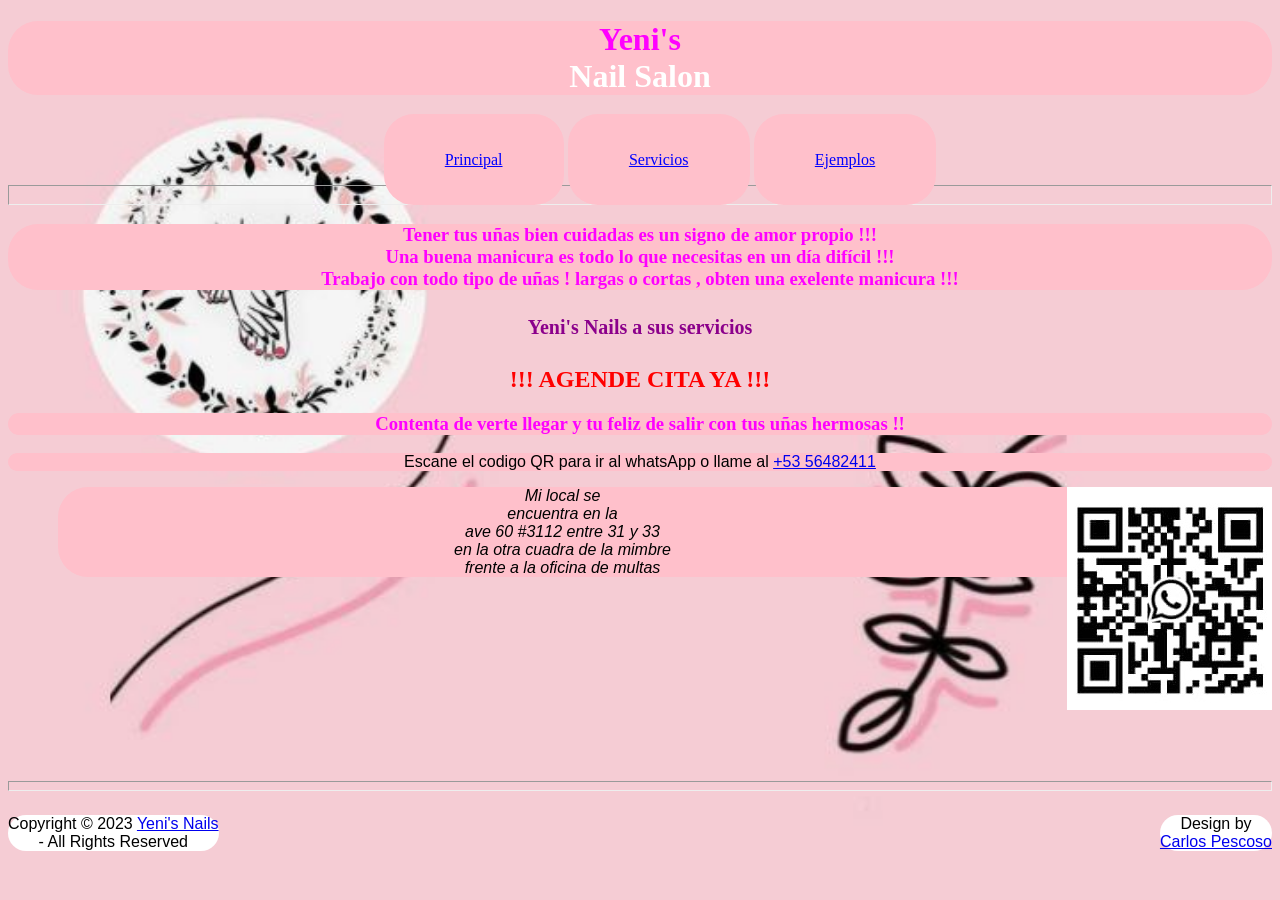
==== index.html @ 8d93b32d "Primer commit" ====
<!DOCTYPE html>
<html lang="en">
<head>
    <meta charset="UTF-8">
    <meta name="viewport" content="width=device-width, initial-scale=1.0">
    <title>Yeni's Nails</title>
    <link rel="stylesheet" href="estilos.css">
</head>
<body >
   

    <header>
    <h1> <span style="color: fuchsia;"> Yeni's</span><br>
        <span style="color:white;"> Nail Salon</span>

    </h1>
    <br>
    </header>
    <div id="navegador">
        <ul>
        <li> 
            <a href="index.html">Principal</a>
        </li>
        <li>
            <a href="precios.html">Servicios</a>
        </li>
        <li>
            <a href="Ejmplos.html">Ejemplos</a>
        </li>
        </ul>
    </div>
    <hr size="20px">

    <h3 >
        Tener tus uñas bien cuidadas es un signo de amor propio !!! <br>
        Una buena manicura es todo lo que necesitas en un día difícil !!! <br>
        Trabajo con todo tipo de uñas ! largas o cortas , obten una exelente manicura !!! <br>
      
    </h3>
    <h4>
        Yeni's Nails a sus servicios <br>
    </h4>
    <h2> !!! AGENDE CITA YA  !!! </h2>
    <h3>

        Contenta de verte llegar y tu feliz de salir con tus uñas hermosas !! <br>
    </h3>
    <p>
        Escane el codigo QR para ir al whatsApp o llame al <a href="https.//wa.me/qr/ILHXOPETL7E4G1">+53 56482411</a>
    </p>
   
       <div class=" parrafo"><p> <img src="whatsApp.jpg" alt="imagen de uñas" class="derecha">
            Mi local se <br> encuentra en la <br> ave 60 #3112 entre 31 y 33 <br> en la otra cuadra de la mimbre <br>frente a la oficina de multas
            
        </p>
        </div>
   <br>
   <br>
   <br>
   <br>
   <br>
   <br>
   <br>
   <br>
   <br>
   <br>
   <hr size="10">
    <div id="derechodeautor">
        <p class="right">Copyright &copy; 2023 <a href="#">Yeni's Nails</a> <br> - All Rights Reserved</p>
        <p class="left">Design by <br> <a href="https://wa.me/qr/SLFEWLKHJT2UB1">Carlos Pescoso</a></p>
    
    </div>
</body>
</html>
---- estilos.css ----
body{
    
    background-image:url(photo\ 2.jpg);
    background-repeat: no-repeat;
    background-size:cover;
}
h1{
    border-radius: 30px;
    text-align: center;
    background-color:pink;
}


    

#navegador ul{

    text-align: center;
}
#navegador li{



    display: inline;
    text-align: center;
}
#navegador li a {
    padding: 5%;
    padding-top: 3%;
    padding-bottom: 3%;
    
    background-color:pink;
    color: blue;
    border-radius: 30px;
}
#navegador li a:hover{
    color: beige;
    background-color:fuchsia;
}
h3{
    border-radius: 30px;
    text-align: center;
    background-color: pink;
    color: fuchsia;
}
h2{
    text-align: center;
    color: red;
}
p{
    border-radius: 30px;

    font-family:Arial, Helvetica, sans-serif;
    text-align: center;
    background-color: pink;
    color: black;
}
h4{  
    border-radius: 30px;
   text-align: center;
   color:darkmagenta;
    font-size: 20px;
}

a:hover{
    color: black;
}
#direccion{
   text-align: center;
}
.parrafo{
    margin-left: 50px;
    font-style: oblique;
    color: black

}
img.derecha{
    float: right;

}
#derechodeautor{
    
    border-top-left-radius:30px ;
    border-top-right-radius: 30px;
    background-color: white;
}

#derechodeautor p.right{
    margin-right: 0%;
    float: left;
    background-color: white;
   

}
#derechodeautor p.left{
    margin-left: 0%;

    background-color: white;
    float: right;
}
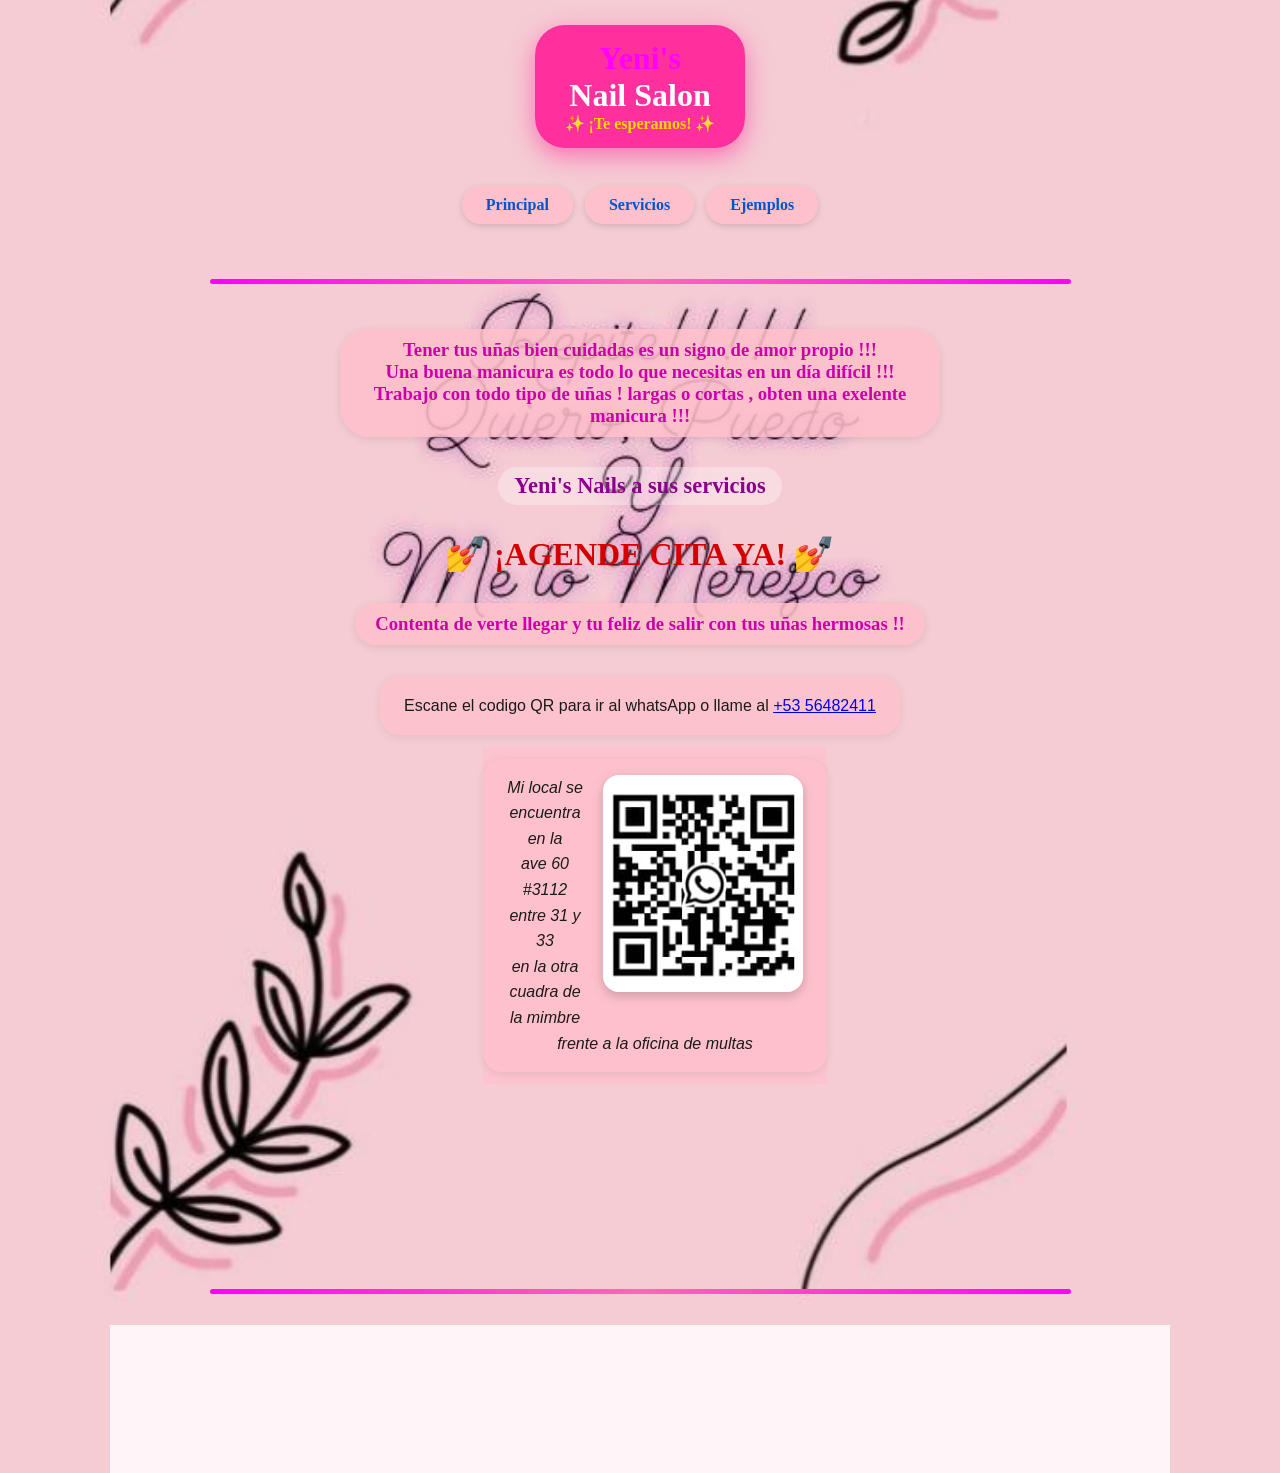
==== commit e21b8823: "Mejora en feature: fuente Georgia, padding 25px, h1 deep pink, hr degradado, emojis en HTML" ====
--- a/index.html
+++ b/index.html
@@ -10,10 +10,11 @@
    
 
     <header>
-    <h1> <span style="color: fuchsia;"> Yeni's</span><br>
-        <span style="color:white;"> Nail Salon</span>
-
-    </h1>
+    <h1> 
+  <span style="color: fuchsia;"> Yeni's</span><br>
+  <span style="color:white;"> Nail Salon</span>
+  <span style="display:block; font-size:0.5em; color: gold;">✨ ¡Te esperamos! ✨</span>
+</h1>
     <br>
     </header>
     <div id="navegador">
@@ -40,7 +41,7 @@
     <h4>
         Yeni's Nails a sus servicios <br>
     </h4>
-    <h2> !!! AGENDE CITA YA  !!! </h2>
+    <h2> 💅 ¡AGENDE CITA YA! 💅 </h2>
     <h3>
 
         Contenta de verte llegar y tu feliz de salir con tus uñas hermosas !! <br>
--- a/estilos.css
+++ b/estilos.css
@@ -1,101 +1,235 @@
-
-body{
+* {
+  box-sizing: border-box;
+  margin: 0;
+  padding: 0;
+}
+
+body {
+  font-family: 'Georgia', serif;     
+  background-image: url("photo 2.jpg");
+  background-repeat: no-repeat;
+  background-size: cover;
+  background-attachment: fixed; /* Fondo fijo */
+  background-position: center;
+  min-height: 100vh;
+  display: flex;
+  flex-direction: column;
+  align-items: center;
+  padding: 25px;
+}
+
     
-    background-image:url(photo\ 2.jpg);
-    background-repeat: no-repeat;
-    background-size:cover;
-}
-h1{
-    border-radius: 30px;
+
+#navegador {
+  width: 100%;
+  max-width: 900px;
+  margin: 0 auto 30px auto;
+}
+
+#navegador ul {
+  display: flex;
+  flex-wrap: wrap;
+  justify-content: center;
+  gap: 12px;
+  list-style: none;
+  padding: 0;
+}
+
+#navegador li {
+  display: inline-block;
+}
+
+#navegador li a {
+  display: inline-block;
+  padding: 10px 24px;
+  background-color: rgba(255, 192, 203, 0.9);
+  color: #0055cc;
+  border-radius: 50px;
+  text-decoration: none;
+  font-weight: 600;
+  box-shadow: 0 2px 6px rgba(0,0,0,0.15);
+  transition: all 0.3s ease;
+}
+
+#navegador li a:hover {
+  color: #fff5e6;
+  background-color: #ff00aa;
+  transform: translateY(-3px);
+  box-shadow: 0 6px 14px rgba(255, 0, 170, 0.4);
+}
+a {
+  transition: color 0.3s ease;
+}
+a:hover {
+  color: #000;
+}
+
+#direccion {
+  text-align: center;
+  font-size: 1.1rem;
+  padding: 10px;
+  background: rgba(255,255,255,0.2);
+  border-radius: 40px;
+  margin: 20px auto;
+  max-width: 400px;
+}
+
+img.derecha {
+  float: right;
+  margin: 0 0 15px 20px;
+  border-radius: 16px;
+  box-shadow: 0 4px 12px rgba(0,0,0,0.2);
+  max-width: 200px;
+  height: auto;
+}
+
+#derechodeautor {
+  border-top-left-radius: 30px;
+  border-top-right-radius: 30px;
+  background-color: rgba(255, 255, 255, 0.8);
+  backdrop-filter: blur(4px);
+  padding: 16px 24px;
+  width: 100%;
+  max-width: 1000px;
+  margin-top: 40px;
+  display: flex;
+  flex-wrap: wrap;
+  justify-content: space-between;
+  align-items: center;
+  box-shadow: 0 -4px 20px rgba(0,0,0,0.1);
+}
+
+#derechodeautor p {
+  background: transparent !important;
+  box-shadow: none !important;
+  padding: 4px 10px !important;
+  margin: 0 !important;
+  border-radius: 0 !important;
+  backdrop-filter: none !important;
+  font-size: 0.95rem;
+  flex: 1 1 auto;
+}
+
+#derechodeautor p.right {
+  text-align: right;
+}
+
+#derechodeautor p.left {
+  text-align: left;
+}
+
+h1 {
+  border-radius: 30px;
+  text-align: center;
+  background-color: rgba(255, 20, 147, 0.85);
+  padding: 15px 30px;
+  box-shadow: 0 8px 25px rgba(255, 20, 147, 0.5);
+  backdrop-filter: blur(2px);
+  max-width: 800px;
+  width: 100%;
+  margin: 0 auto 20px auto;
+}
+
+h2 {
+  text-align: center;
+  color: #d40000;
+  font-size: 2rem;
+  margin: 20px 0 10px 0;
+}
+
+h3 {
+  border-radius: 30px;
+  text-align: center;
+  background-color: rgba(255, 192, 203, 0.85);
+  color: #cc00aa;
+  padding: 10px 20px;
+  max-width: 600px;
+  margin: 20px auto;
+  box-shadow: 0 2px 8px rgba(0,0,0,0.1);
+}
+
+h4 {
+  border-radius: 30px;
+  text-align: center;
+  color: #8b008b;
+  font-size: 1.4rem;
+  padding: 6px 16px;
+  background-color: rgba(255, 255, 255, 0.3);
+  display: inline-block;
+  margin: 10px auto;
+}
+
+p {
+  border-radius: 20px;
+  font-family: 'Segoe UI', Tahoma, Geneva, Verdana, sans-serif;
+  text-align: center;
+  background-color: rgba(255, 192, 203, 0.75);
+  color: #1a1a1a;
+  padding: 16px 24px;
+  max-width: 800px;
+  margin: 12px auto;
+  line-height: 1.6;
+  box-shadow: 0 2px 10px rgba(0,0,0,0.08);
+  backdrop-filter: blur(2px);
+}
+
+.parrafo {
+  margin-left: 30px;
+  font-style: oblique;
+  color: #111;
+  background-color: rgba(255, 192, 203, 0.6);
+  max-width: 700px;
+  text-align: left;
+}
+
+hr {
+  border: none;
+  height: 5px;
+  background: linear-gradient(to right, fuchsia, hotpink, fuchsia);
+  width: 70%;
+  margin: 25px auto;
+  border-radius: 20px;
+}
+
+@media (max-width: 600px) {
+  body {
+    padding: 10px;
+  }
+
+  h1 {
+    font-size: 1.6rem;
+    padding: 10px 16px;
+  }
+
+  #navegador ul {
+    gap: 8px;
+  }
+
+  #navegador li a {
+    padding: 8px 16px;
+    font-size: 0.95rem;
+  }
+
+  img.derecha {
+    float: none;
+    display: block;
+    margin: 10px auto;
+    max-width: 100%;
+  }
+
+  .parrafo {
+    margin-left: 0;
     text-align: center;
-    background-color:pink;
-}
-
-
-    
-
-#navegador ul{
-
+  }
+
+  #derechodeautor {
+    flex-direction: column;
     text-align: center;
-}
-#navegador li{
-
-
-
-    display: inline;
+    gap: 6px;
+  }
+
+  #derechodeautor p.right,
+  #derechodeautor p.left {
     text-align: center;
-}
-#navegador li a {
-    padding: 5%;
-    padding-top: 3%;
-    padding-bottom: 3%;
-    
-    background-color:pink;
-    color: blue;
-    border-radius: 30px;
-}
-#navegador li a:hover{
-    color: beige;
-    background-color:fuchsia;
-}
-h3{
-    border-radius: 30px;
-    text-align: center;
-    background-color: pink;
-    color: fuchsia;
-}
-h2{
-    text-align: center;
-    color: red;
-}
-p{
-    border-radius: 30px;
-
-    font-family:Arial, Helvetica, sans-serif;
-    text-align: center;
-    background-color: pink;
-    color: black;
-}
-h4{  
-    border-radius: 30px;
-   text-align: center;
-   color:darkmagenta;
-    font-size: 20px;
-}
-
-a:hover{
-    color: black;
-}
-#direccion{
-   text-align: center;
-}
-.parrafo{
-    margin-left: 50px;
-    font-style: oblique;
-    color: black
-
-}
-img.derecha{
-    float: right;
-
-}
-#derechodeautor{
-    
-    border-top-left-radius:30px ;
-    border-top-right-radius: 30px;
-    background-color: white;
-}
-
-#derechodeautor p.right{
-    margin-right: 0%;
-    float: left;
-    background-color: white;
-   
-
-}
-#derechodeautor p.left{
-    margin-left: 0%;
-
-    background-color: white;
-    float: right;
+  }
 }
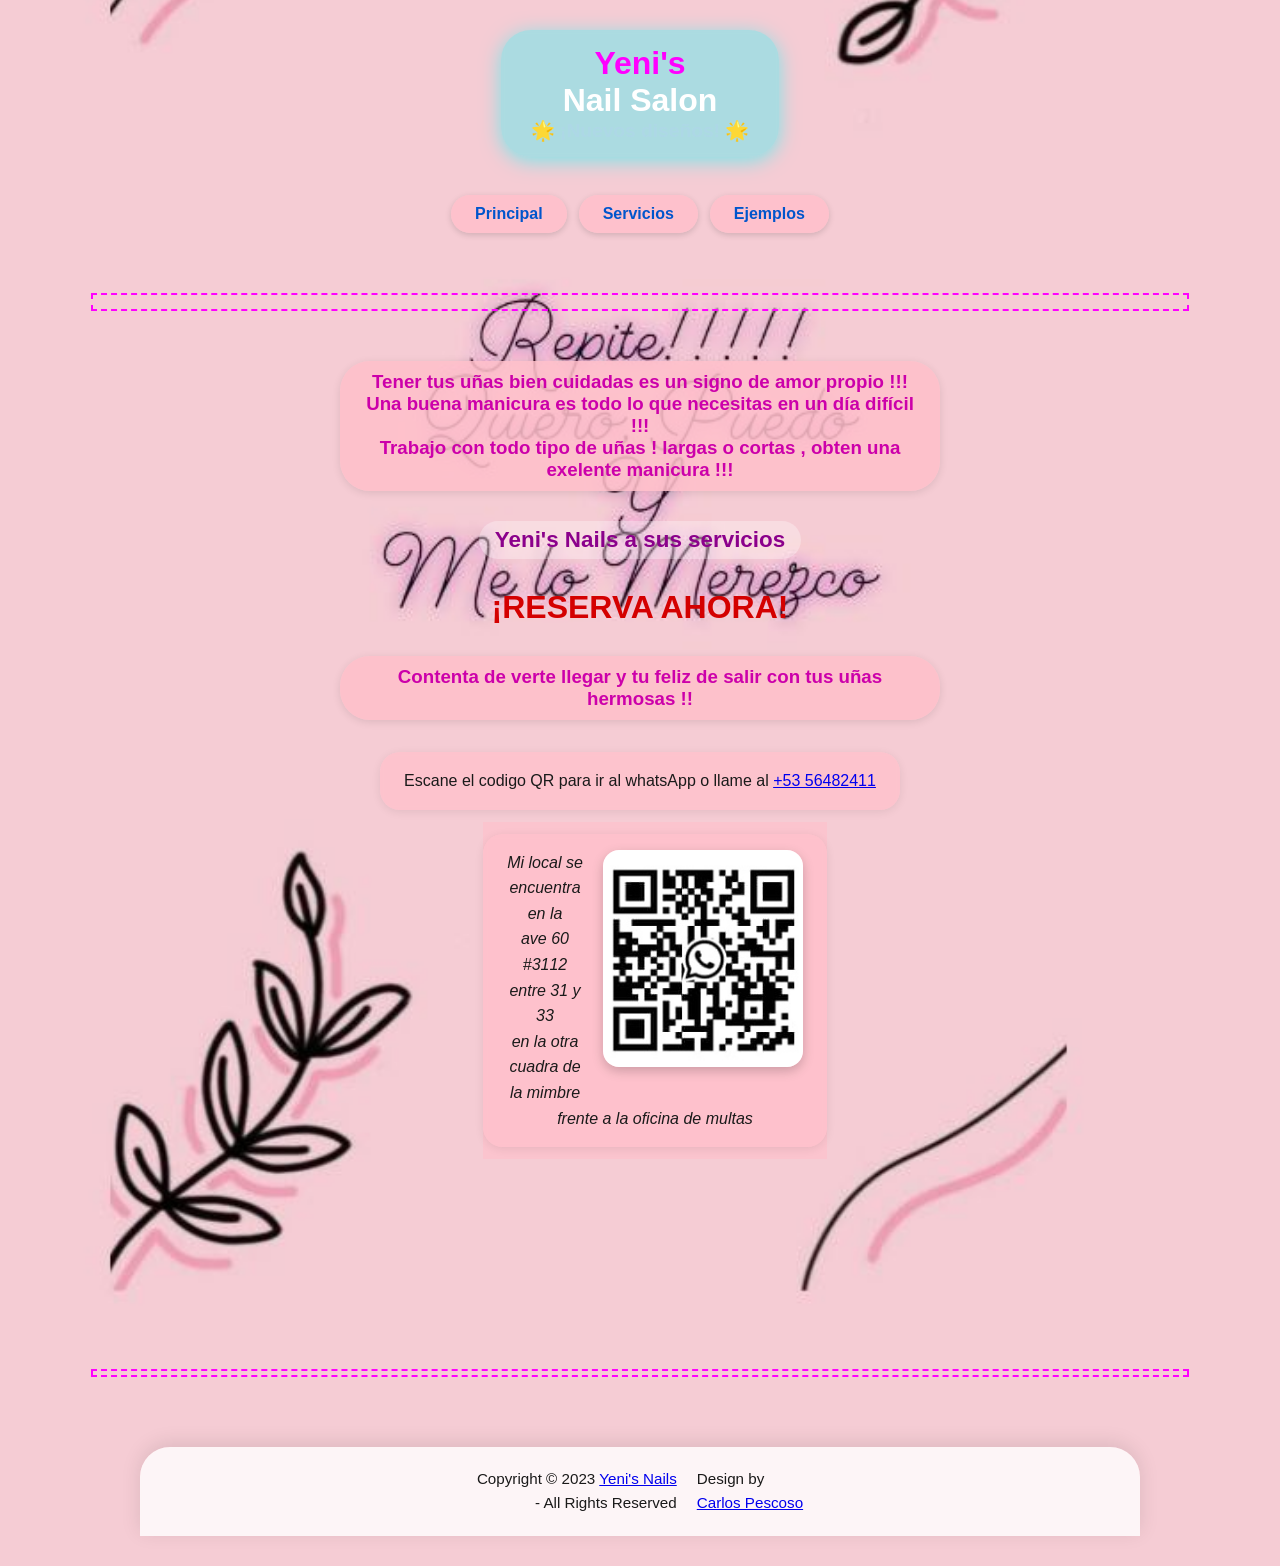
==== commit c046775b: "Cambios en main: fuente Arial, padding 30px, h1 cyan, hr punteado, título y h2 con ofertas" ====
--- a/index.html
+++ b/index.html
@@ -13,7 +13,7 @@
     <h1> 
   <span style="color: fuchsia;"> Yeni's</span><br>
   <span style="color:white;"> Nail Salon</span>
-  <span style="display:block; font-size:0.5em; color: gold;">✨ ¡Te esperamos! ✨</span>
+  <span style="display:block; font-size:0.6em; color: lightblue;">🌟 ¡Nuevos diseños! 🌟</span>
 </h1>
     <br>
     </header>
@@ -41,7 +41,7 @@
     <h4>
         Yeni's Nails a sus servicios <br>
     </h4>
-    <h2> 💅 ¡AGENDE CITA YA! 💅 </h2>
+    <h2> ¡RESERVA AHORA! </h2>
     <h3>
 
         Contenta de verte llegar y tu feliz de salir con tus uñas hermosas !! <br>
--- a/estilos.css
+++ b/estilos.css
@@ -5,17 +5,17 @@
 }
 
 body {
-  font-family: 'Georgia', serif;     
+  font-family: 'Arial', sans-serif;        /* cambio */
   background-image: url("photo 2.jpg");
   background-repeat: no-repeat;
   background-size: cover;
-  background-attachment: fixed; /* Fondo fijo */
+  background-attachment: fixed;
   background-position: center;
   min-height: 100vh;
   display: flex;
   flex-direction: column;
   align-items: center;
-  padding: 25px;
+  padding: 30px;                           /* cambio */
 }
 
     
@@ -121,9 +121,9 @@
 h1 {
   border-radius: 30px;
   text-align: center;
-  background-color: rgba(255, 20, 147, 0.85);
+  background-color: rgba(0, 255, 255, 0.3);   /* cyan */
   padding: 15px 30px;
-  box-shadow: 0 8px 25px rgba(255, 20, 147, 0.5);
+  box-shadow: 0 4px 20px rgba(0, 255, 255, 0.5);
   backdrop-filter: blur(2px);
   max-width: 800px;
   width: 100%;
@@ -183,12 +183,9 @@
 }
 
 hr {
-  border: none;
-  height: 5px;
-  background: linear-gradient(to right, fuchsia, hotpink, fuchsia);
-  width: 70%;
-  margin: 25px auto;
-  border-radius: 20px;
+  border: 2px dashed fuchsia;
+  width: 90%;
+  margin: 30px auto;
 }
 
 @media (max-width: 600px) {
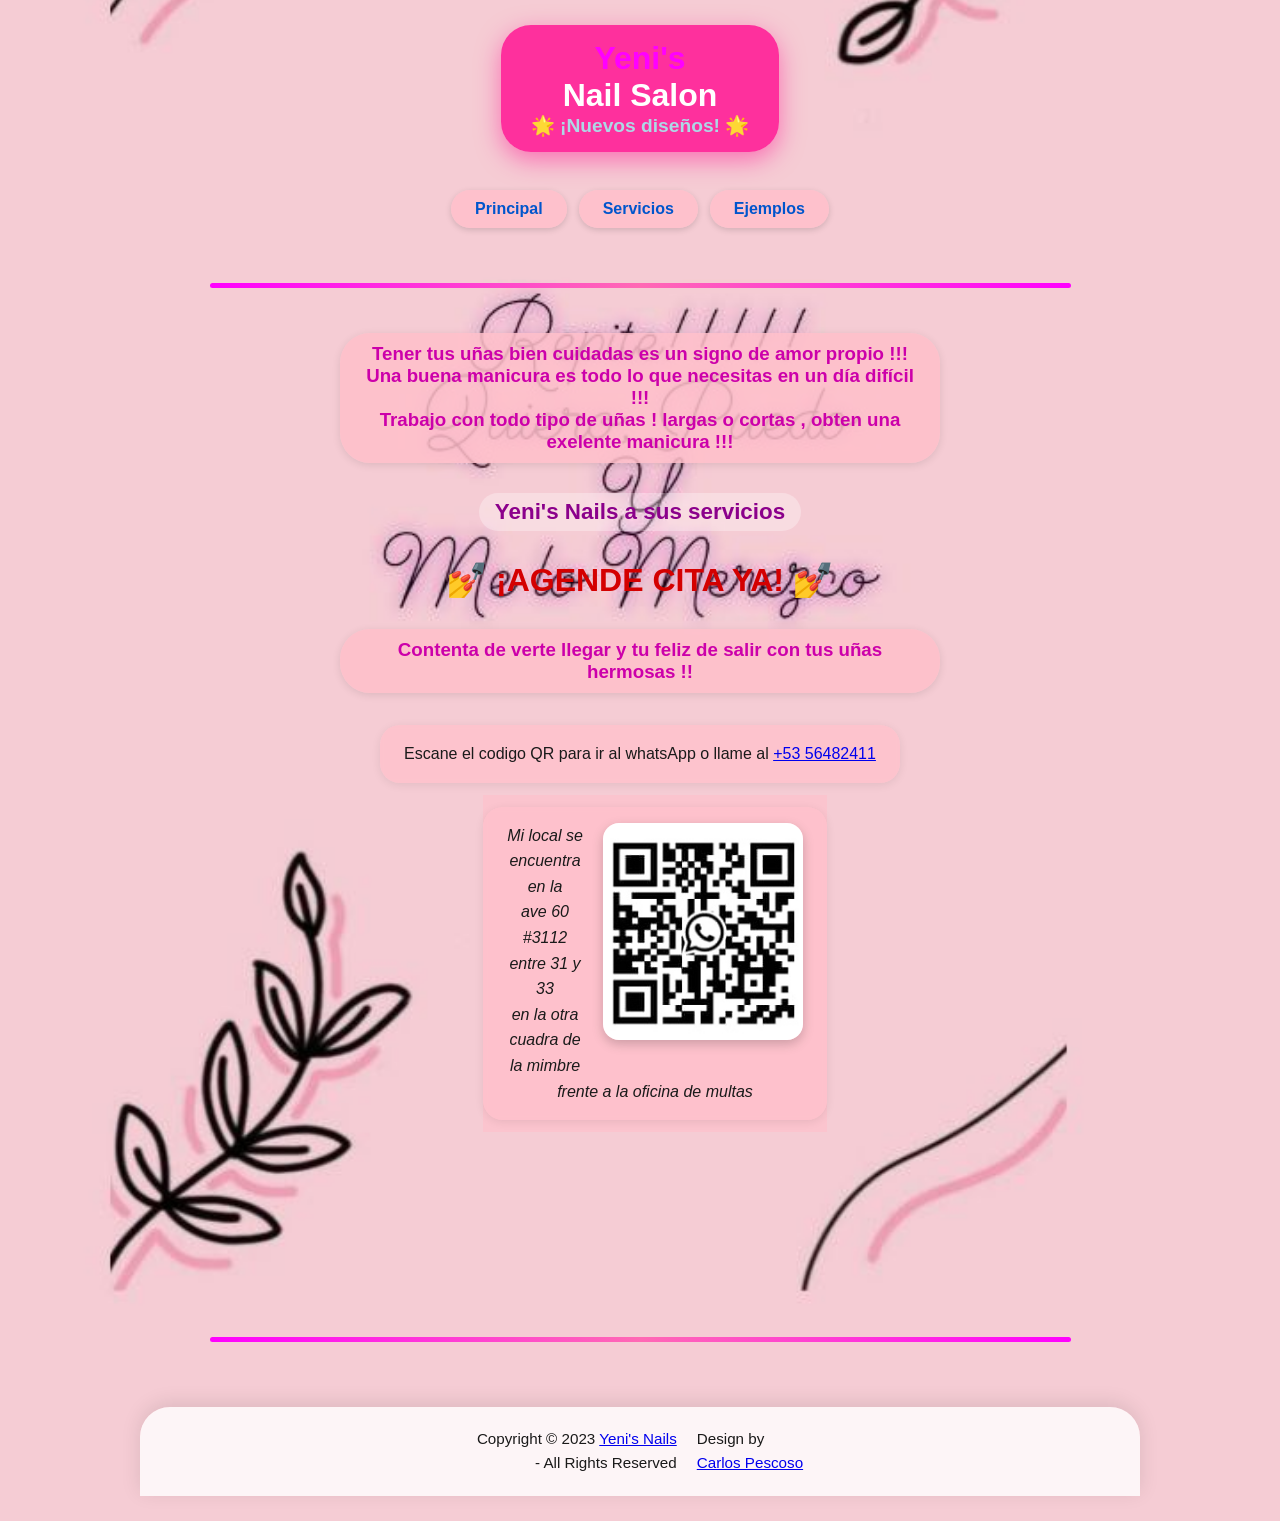
==== commit 9211d4f2: "Resuelto conflicto: combinamos estilos de main y feature, y mensajes en HTML" ====
--- a/index.html
+++ b/index.html
@@ -14,6 +14,8 @@
   <span style="color: fuchsia;"> Yeni's</span><br>
   <span style="color:white;"> Nail Salon</span>
   <span style="display:block; font-size:0.6em; color: lightblue;">🌟 ¡Nuevos diseños! 🌟</span>
+
+
 </h1>
     <br>
     </header>
@@ -41,7 +43,8 @@
     <h4>
         Yeni's Nails a sus servicios <br>
     </h4>
-    <h2> ¡RESERVA AHORA! </h2>
+
+    <h2> 💅 ¡AGENDE CITA YA! 💅 </h2>
     <h3>
 
         Contenta de verte llegar y tu feliz de salir con tus uñas hermosas !! <br>
--- a/estilos.css
+++ b/estilos.css
@@ -5,7 +5,9 @@
 }
 
 body {
+
   font-family: 'Arial', sans-serif;        /* cambio */
+
   background-image: url("photo 2.jpg");
   background-repeat: no-repeat;
   background-size: cover;
@@ -15,7 +17,7 @@
   display: flex;
   flex-direction: column;
   align-items: center;
-  padding: 30px;                           /* cambio */
+  padding: 25px;
 }
 
     
@@ -121,9 +123,10 @@
 h1 {
   border-radius: 30px;
   text-align: center;
-  background-color: rgba(0, 255, 255, 0.3);   /* cyan */
+
+  background-color: rgba(255, 20, 147, 0.85);
   padding: 15px 30px;
-  box-shadow: 0 4px 20px rgba(0, 255, 255, 0.5);
+  box-shadow: 0 8px 25px rgba(255, 20, 147, 0.5);
   backdrop-filter: blur(2px);
   max-width: 800px;
   width: 100%;
@@ -183,9 +186,12 @@
 }
 
 hr {
-  border: 2px dashed fuchsia;
-  width: 90%;
-  margin: 30px auto;
+  border: none;
+  height: 5px;
+  background: linear-gradient(to right, fuchsia, hotpink, fuchsia);
+  width: 70%;
+  margin: 25px auto;
+  border-radius: 20px;
 }
 
 @media (max-width: 600px) {
